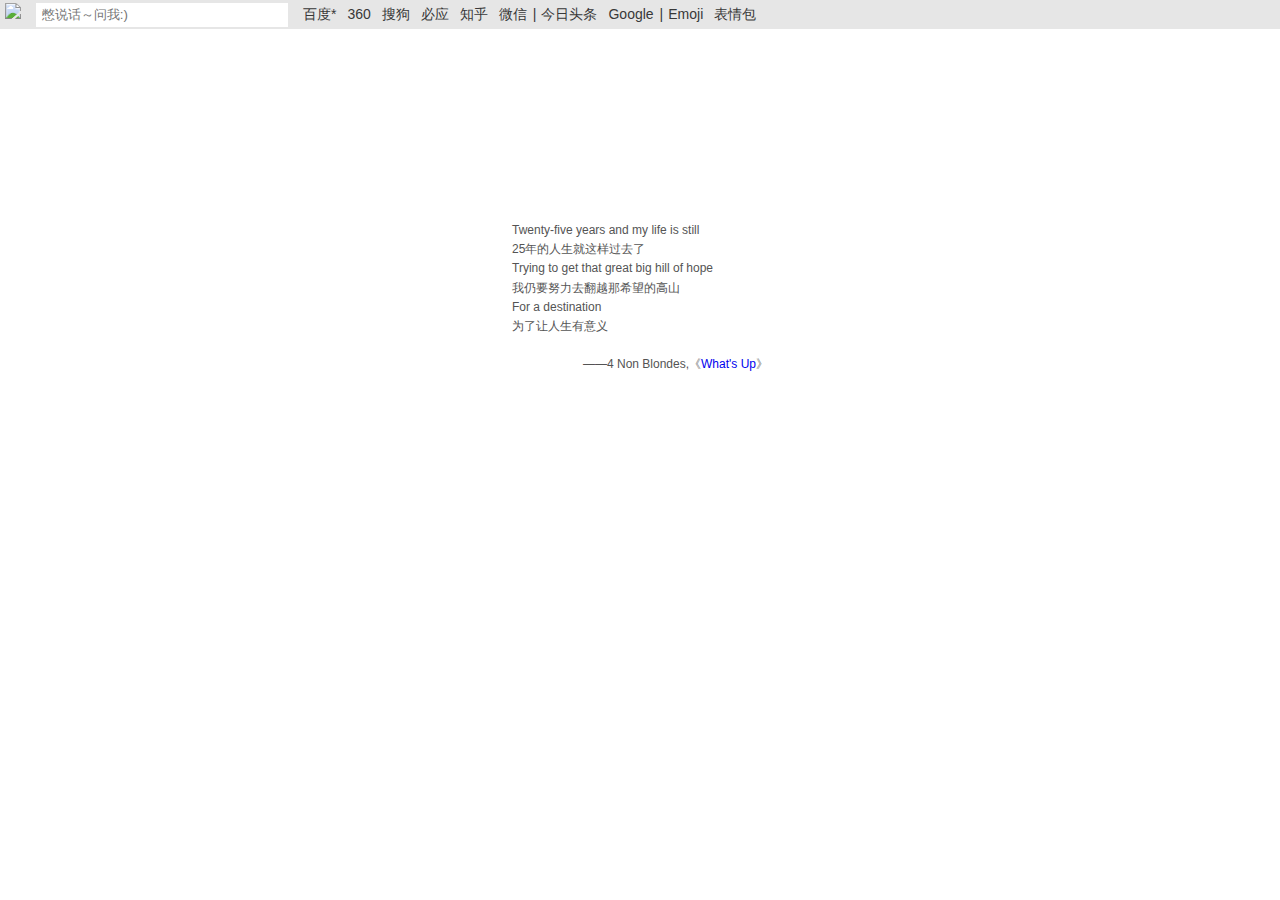
==== index.html @ e198e601 "Add files via upload" ====
<html>

<head>
  <meta http-equiv="Content-Type" content="text/html; charset=UTF-8" />
  <title>搜索助手 - 爱笔头</title>
  <meta name="keywords" content="聚合搜索,多重搜索,百度搜索,360搜索,搜狗搜索,必应搜索,今日头条" />
  <meta name="description" content="爱笔头搜索助手，聚合了百度搜索、360搜索、搜狗搜索、必应搜索，能快速在多个搜索引擎切换。网址：hao.aibitou.com" />
  <meta name="viewport" content="width=device-width" />
  <meta name="viewport" content="width=device-width, initial-scale=1.0, minimum-scale=1.0, maximum-scale=1.0, user-scalable=no" />
  <link rel="shortcut icon" href="http://aibitou.qiniudn.com/favicon.ico" type="image/x-icon" />
  <link rel="stylesheet" type="text/css" href="./static/css/index.css">
  <link rel="dns-prefetch" href="http://allsearch.vip" />
  <link rel="dns-prefetch" href="http://home.allsearch.vip" />
  <link rel="dns-prefetch" href="https://s9.cnzz.com/" />
  <link rel="dns-prefetch" href="http://hm.baidu.com" />
  <link rel="dns-prefetch" href="https://www.baidu.com" />
  <link rel="dns-prefetch" href="https://www.so.com/" />
  <link rel="dns-prefetch" href="https://www.sogou.com" />
  <link rel="dns-prefetch" href="http://www.ubiaoqing.com/" />
  <link rel="dns-prefetch" href="http://allsearch.vip/api/bingimg/img.php" />
  <script type="text/javascript" src="./static/js/index.js" charset="UTF-8"></script>
  <script src="./static/js/instantclick.min.js" data-no-instant></script>
  <script data-no-instant>
  InstantClick.init();
  </script>
</head>

<body onload="setDefaultEngine()">
  <div class="nv">
    <div class="logo">
      <img src="http://aibitou.qiniudn.com/logo.png" />
      <!--      <li style="font-size:18px; line-height: 28px; width: 100px; text-align: right;"><a href="main.html" target="iframe" title="首页"><strong>搜索助手</strong></a></li>-->
    </div>
    <ul>
      <div style="display:none">
        <li><a href="http://www.baidu.com/s?wd=谷歌可访问ip" id="mylink" target="iframe">搜索</a></li>
      </div>
      <li>
        <input type="text" class="input" name="keyword" size="40" id="keyword" onkeypress="return captureKeys(event);" placeholder=" 憋说话～问我:)" />
      </li>
      <li><a href="#" id="baidu_txt" onclick="submit_query('baidu_txt')">百度</a></li>
      <li><a href="#" id="360_txt" onclick="submit_query('360_txt')">360</a></li>
      <li><a href="#" id="sougou_txt" onclick="submit_query('sougou_txt')">搜狗</a></li>
      <li><a href="#" id="bing_txt" onclick="submit_query('bing_txt')">必应</a></li>
      <li><a href="#" id="zhihu_txt" onclick="submit_query('zhihu_txt')">知乎</a></li>
      <li><a href="#" id="weixin_txt" onclick="submit_query('weixin_txt')">微信</a></li>
      <li>|</li>
      <li><a href="#" id="toutiao_txt" onclick="submit_query('toutiao_txt')">今日头条</a></li>
      <!--<li><a href="#" id="weibo_txt" onclick="submit_query('weibo_txt')">微博</a></li>-->
      <!--<li><a href="#" id="chinaso_txt" onclick="submit_query('chinaso_txt')">国搜</a></li>-->
      <li><a href="http://google.allsearch.vip/" target="iframe">Google</a></li>
      <li>|</li>
      <li><a href="./emoji.html" target="iframe">Emoji</a></li>
      <li><a href="#" id="biaoqing_txt" onclick="submit_query('biaoqing_txt')">表情包</a></li>
    </ul>
    <div class="time">
      <span><div id="jnkc" class="hide"></div></span>
    </div>
  </div>
  <iframe src="main.html" name="iframe" frameborder="0" width="100%" height="95%" sandbox="allow-same-origin allow-scripts allow-popups allow-forms allow-pointer-lock"></iframe>
  <script>
  setInterval("jnkc.innerHTML=new Date().toLocaleString()+' 周'+'日一二三四五六'.charAt(new Date().getDay());", 1000);
  </script>
</body>

</html>
---- static/css/index.css ----
@utf-8

html,
body {
  height: 100%;
  color: #383838;
  font-size: 16px;
  /*    background-image: url(./static/images/bg_body.jpg);
  background-color: rgba(255,255,255,0.5);*/
}

ul,
select {
  margin: 0;
  padding: 0;
}

li {
  list-style: none;
}

body {
  font: normal 12px/1.5 Arial, Helvetica, sans-serif;
  margin: 0;
  color: #383838;
}

a:link,
a:visited {
  text-decoration: none;
}

.logo {
  float: left;
  margin: 3px 5px;
}

.time {
  float: right;
  font-size: 14px;
  line-height: 16px;
  margin: 6px 20px;
}

.nv {
  width: 100%;
  overflow: hidden;
  background-color: #E6E6E6;
}

.nv ul li {
  float: left;
  line-height: 28px;
  font-size: 14px;
  text-align: center;
}

.nv ul li .input {
  height: 24px;
  width: 252px;
  margin: 2px 10px;
  border: 0px solid #ffffff;
}

.nv ul li a {
  -webkit-transition: all 0.5s;
  -moz-transition: all 0.5s;
  -ms-transition: all 0.5s;
  -o-transition: all 0.5s;
  color: #383838;
  padding: 5px 5px 5px 5px;
  // background: #ABABAB;
  margin-right: 1px;
}

.nv ul li a:hover {
  color: #000000;
  background: #fff;
}




/* main */
.main {
  width: 100%;
}
.main p {
  line-height: 160%;
  margin: 15% 40%;
  color: #545454;
  display: block; 
}


@media only screen and (min-width:320px) and (max-width:580px) {
  .nv ul li a {
    padding: 5px 6px;
  }
}

@media only screen and (min-width:0px) and (max-width:1000px) {
  .nv,
  #footer {
    width: 100%;
  }
  .hide,
  .hideall,
  .pcmobilefuli {
    display: none;
  }
}
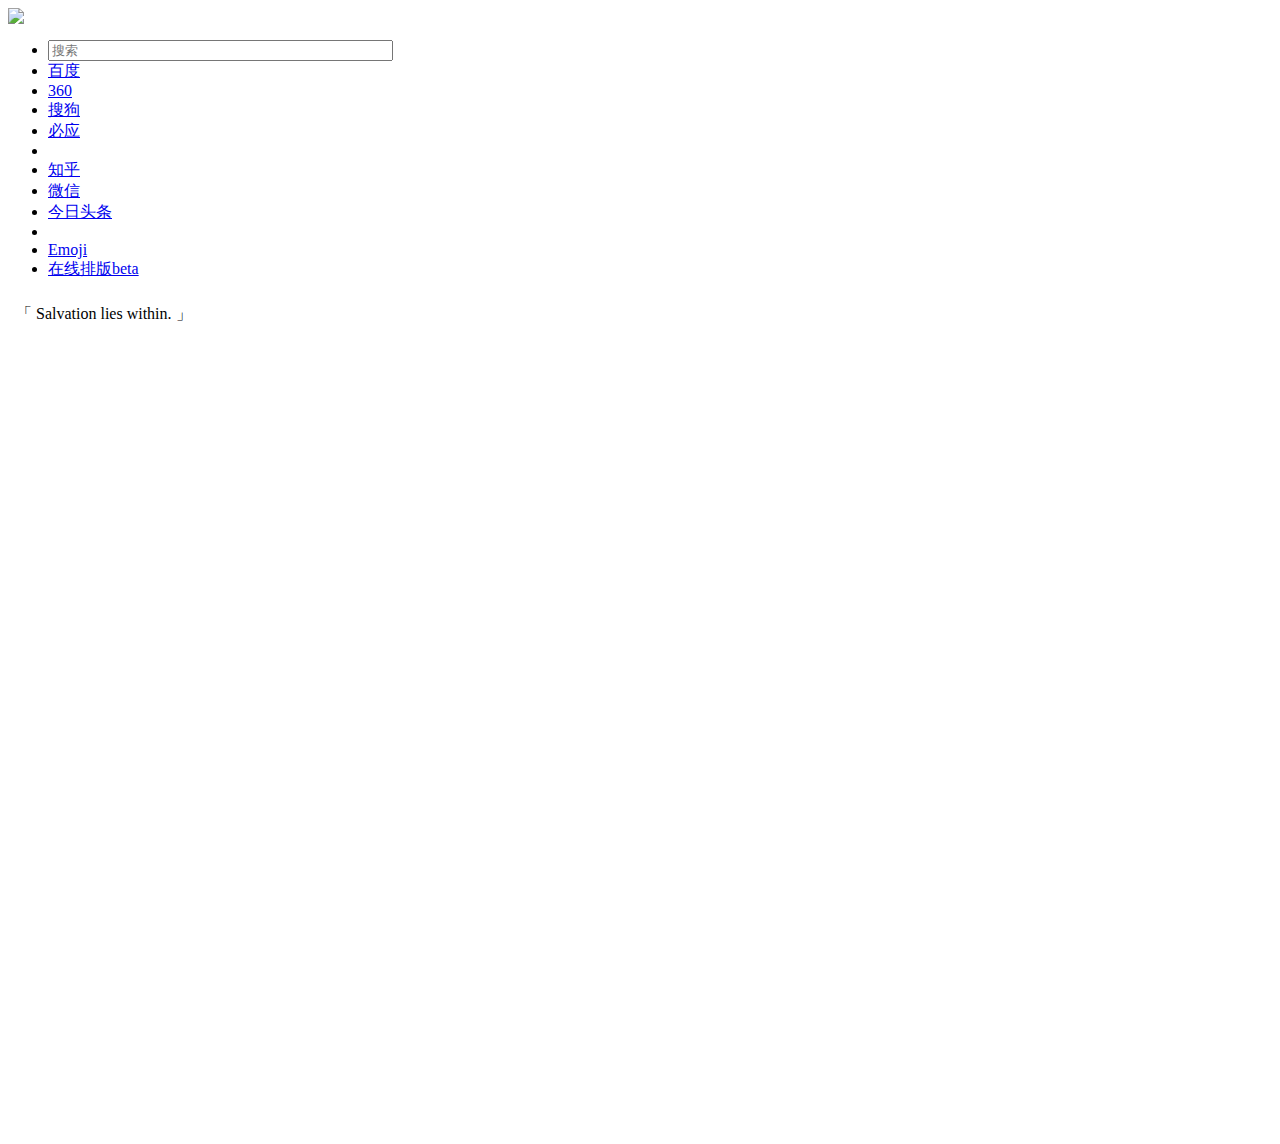
==== commit 604f54ca: "Add files via upload" ====
--- a/index.html
+++ b/index.html
@@ -1,66 +1,69 @@
 <html>
-
 <head>
-  <meta http-equiv="Content-Type" content="text/html; charset=UTF-8" />
-  <title>搜索助手 - 爱笔头</title>
-  <meta name="keywords" content="聚合搜索,多重搜索,百度搜索,360搜索,搜狗搜索,必应搜索,今日头条" />
-  <meta name="description" content="爱笔头搜索助手，聚合了百度搜索、360搜索、搜狗搜索、必应搜索，能快速在多个搜索引擎切换。网址：hao.aibitou.com" />
-  <meta name="viewport" content="width=device-width" />
-  <meta name="viewport" content="width=device-width, initial-scale=1.0, minimum-scale=1.0, maximum-scale=1.0, user-scalable=no" />
-  <link rel="shortcut icon" href="http://aibitou.qiniudn.com/favicon.ico" type="image/x-icon" />
-  <link rel="stylesheet" type="text/css" href="./static/css/index.css">
-  <link rel="dns-prefetch" href="http://allsearch.vip" />
-  <link rel="dns-prefetch" href="http://home.allsearch.vip" />
-  <link rel="dns-prefetch" href="https://s9.cnzz.com/" />
-  <link rel="dns-prefetch" href="http://hm.baidu.com" />
-  <link rel="dns-prefetch" href="https://www.baidu.com" />
-  <link rel="dns-prefetch" href="https://www.so.com/" />
-  <link rel="dns-prefetch" href="https://www.sogou.com" />
-  <link rel="dns-prefetch" href="http://www.ubiaoqing.com/" />
-  <link rel="dns-prefetch" href="http://allsearch.vip/api/bingimg/img.php" />
-  <script type="text/javascript" src="./static/js/index.js" charset="UTF-8"></script>
-  <script src="./static/js/instantclick.min.js" data-no-instant></script>
-  <script data-no-instant>
-  InstantClick.init();
-  </script>
+<meta http-equiv="Content-Type" content="text/html; charset=UTF-8" />
+<title>搜索助手 - 爱笔头</title>
+<meta name="keywords" content="聚合搜索,多重搜索,百度搜索,360搜索,搜狗搜索,必应搜索,今日头条" />
+<meta name="description" content="爱笔头搜索助手，聚合了百度搜索、360搜索、搜狗搜索、必应搜索，能快速在多个搜索引擎切换。网址：hao.aibitou.com" />
+<meta name="viewport" content="width=device-width" />
+<meta name="viewport" content="width=device-width, initial-scale=1.0, minimum-scale=1.0, maximum-scale=1.0, user-scalable=no" />
+<link rel="shortcut icon" href="http://aibitou.qiniudn.com/favicon.ico" type="image/x-icon" />
+<link rel="stylesheet" type="text/css" href="http://aibitou.qiniudn.com/static/css/index.css">
+<link rel="dns-prefetch" href="https://www.baidu.com" />
+<link rel="dns-prefetch" href="https://www.so.com" />
+<link rel="dns-prefetch" href="http://www.sogou.com" />
+<link rel="dns-prefetch" href="http://cn.bing.com" />
+<link rel="dns-prefetch" href="https://www.zhihu.com" />
+<link rel="dns-prefetch" href="http://www.toutiao.com" />
+<link rel="dns-prefetch" href="http://zhihu.sogou.com" />
+<link rel="dns-prefetch" href="http://weixin.sogou.com" />
+<script type="text/javascript" src="http://aibitou.qiniudn.com/static/js/index.js" charset="UTF-8"></script>
+<script src="http://aibitou.qiniudn.com/static/js/instantclick.min.js" data-no-instant></script>
+<script data-no-instant>
+InstantClick.init();
+</script>
 </head>
-
 <body onload="setDefaultEngine()">
-  <div class="nv">
-    <div class="logo">
-      <img src="http://aibitou.qiniudn.com/logo.png" />
-      <!--      <li style="font-size:18px; line-height: 28px; width: 100px; text-align: right;"><a href="main.html" target="iframe" title="首页"><strong>搜索助手</strong></a></li>-->
+<div class="nv">
+  <a href="./index.html" class="logo">
+    <img src="http://aibitou.qiniudn.com/logo.png" />
+    <!--      <li style="font-size:18px; line-height: 28px; width: 100px; text-align: right;"><a href="main.html" target="iframe" title="首页"><strong>搜索助手</strong></a></li>-->
+  </a>
+  <ul>
+    <div style="display:none">
+      <li><a href="#" id="mylink" target="iframe">搜索</a></li>
     </div>
-    <ul>
-      <div style="display:none">
-        <li><a href="http://www.baidu.com/s?wd=谷歌可访问ip" id="mylink" target="iframe">搜索</a></li>
-      </div>
-      <li>
-        <input type="text" class="input" name="keyword" size="40" id="keyword" onkeypress="return captureKeys(event);" placeholder=" 憋说话～问我:)" />
-      </li>
-      <li><a href="#" id="baidu_txt" onclick="submit_query('baidu_txt')">百度</a></li>
-      <li><a href="#" id="360_txt" onclick="submit_query('360_txt')">360</a></li>
-      <li><a href="#" id="sougou_txt" onclick="submit_query('sougou_txt')">搜狗</a></li>
-      <li><a href="#" id="bing_txt" onclick="submit_query('bing_txt')">必应</a></li>
-      <li><a href="#" id="zhihu_txt" onclick="submit_query('zhihu_txt')">知乎</a></li>
-      <li><a href="#" id="weixin_txt" onclick="submit_query('weixin_txt')">微信</a></li>
-      <li>|</li>
-      <li><a href="#" id="toutiao_txt" onclick="submit_query('toutiao_txt')">今日头条</a></li>
-      <!--<li><a href="#" id="weibo_txt" onclick="submit_query('weibo_txt')">微博</a></li>-->
-      <!--<li><a href="#" id="chinaso_txt" onclick="submit_query('chinaso_txt')">国搜</a></li>-->
-      <li><a href="http://google.allsearch.vip/" target="iframe">Google</a></li>
-      <li>|</li>
-      <li><a href="./emoji.html" target="iframe">Emoji</a></li>
-      <li><a href="#" id="biaoqing_txt" onclick="submit_query('biaoqing_txt')">表情包</a></li>
-    </ul>
-    <div class="time">
-      <span><div id="jnkc" class="hide"></div></span>
-    </div>
+    <li>
+      <input type="text" class="input" name="keyword" size="40" id="keyword" onkeypress="return captureKeys(event);" placeholder="搜索" />
+    </li>
+    <li><a href="#" id="baidu_txt" onclick="submit_query('baidu_txt')">百度</a></li>
+    <li><a href="#" id="360_txt" onclick="submit_query('360_txt')">360</a></li>
+    <li><a href="#" id="sougou_txt" onclick="submit_query('sougou_txt')">搜狗</a></li>
+    <li><a href="#" id="bing_txt" onclick="submit_query('bing_txt')">必应</a></li>
+    <li class="gap"></li>
+    <li><a href="#" id="zhihu_txt" onclick="submit_query('zhihu_txt')">知乎</a></li>
+    <li><a href="#" id="weixin_txt" onclick="submit_query('weixin_txt')">微信</a></li>
+    <li><a href="#" id="toutiao_txt" onclick="submit_query('toutiao_txt')">今日头条</a></li>
+    <li class="gap"></li>
+    <li><a href="./emoji.html" target="iframe">Emoji</a></li>
+    <!--<li><a href="#" id="biaoqing_txt" onclick="submit_query('biaoqing_txt')">表情包</a></li>-->    
+    <li><a href="./pb.html" target="_blank">在线排版beta</a></li>
+  </ul>
+  <div class="time">
+    <span><div id="jnkc" class="hide"></div></span>
   </div>
-  <iframe src="main.html" name="iframe" frameborder="0" width="100%" height="95%" sandbox="allow-same-origin allow-scripts allow-popups allow-forms allow-pointer-lock"></iframe>
-  <script>
-  setInterval("jnkc.innerHTML=new Date().toLocaleString()+' 周'+'日一二三四五六'.charAt(new Date().getDay());", 1000);
-  </script>
+</div>
+<iframe src="main.html" name="iframe" frameborder="0" width="100%" height="95%" sandbox="allow-same-origin allow-scripts allow-popups allow-forms allow-pointer-lock"></iframe>
+<script>
+setInterval("jnkc.innerHTML=new Date().toLocaleString()+' 周'+'日一二三四五六'.charAt(new Date().getDay());", 1000);
+</script>
+<script>
+var _hmt = _hmt || [];
+(function() {
+  var hm = document.createElement("script");
+  hm.src = "https://hm.baidu.com/hm.js?e29cabdf029fd6a5a3b9b99aaf384434";
+  var s = document.getElementsByTagName("script")[0]; 
+  s.parentNode.insertBefore(hm, s);
+})();
+</script>
 </body>
-
 </html>
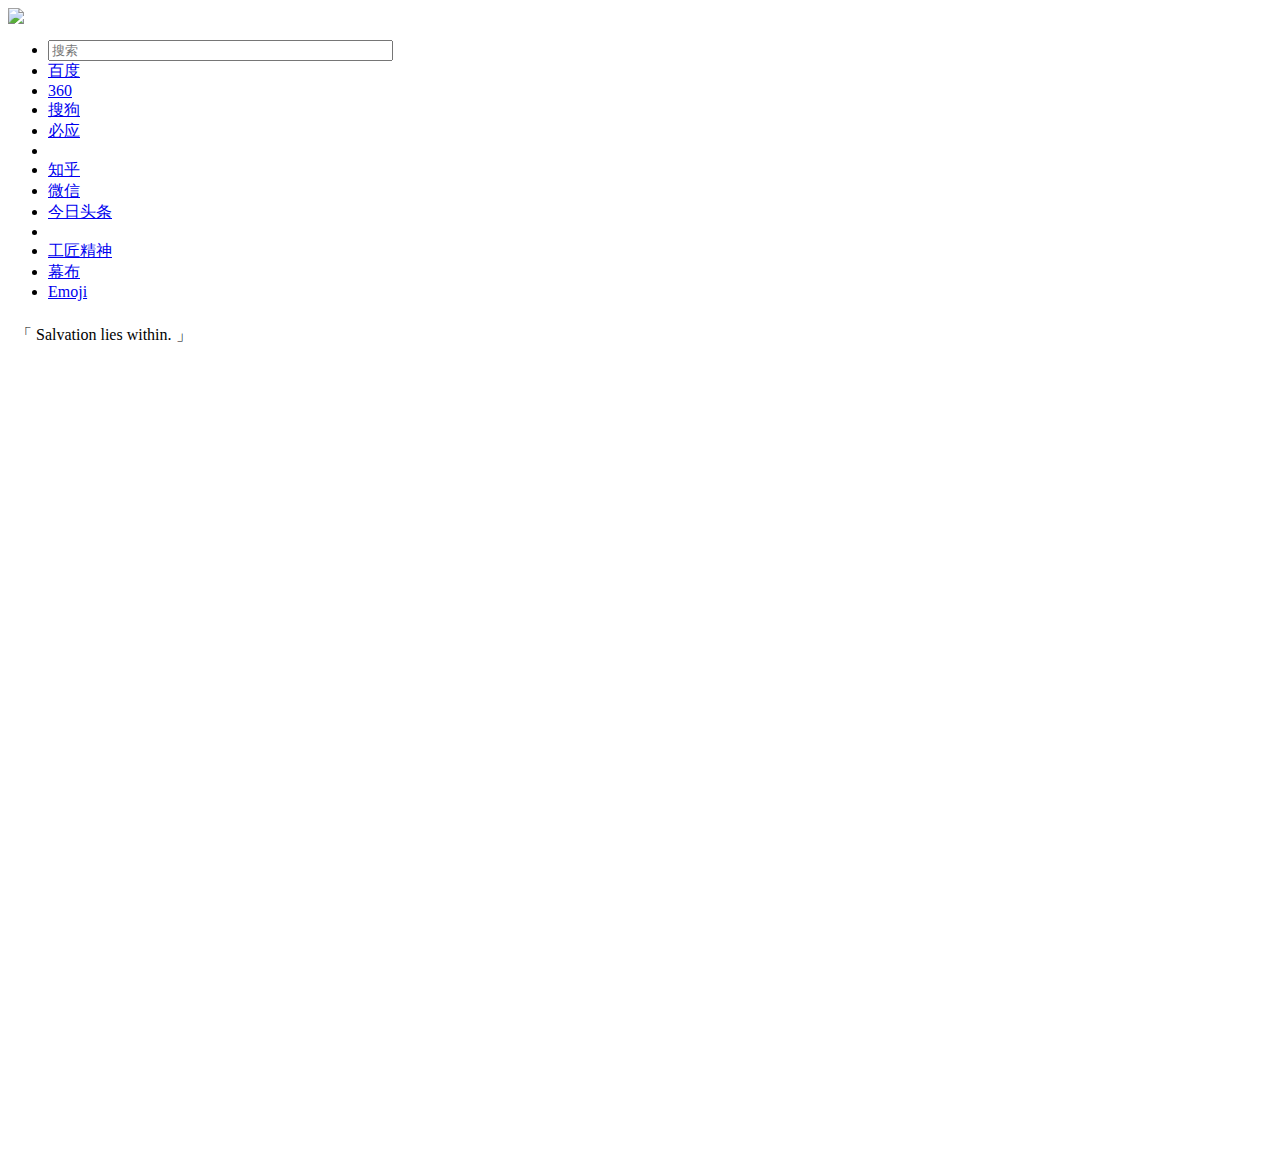
==== commit 5958ec70: "Update index.html" ====
--- a/index.html
+++ b/index.html
@@ -44,9 +44,11 @@
     <li><a href="#" id="weixin_txt" onclick="submit_query('weixin_txt')">微信</a></li>
     <li><a href="#" id="toutiao_txt" onclick="submit_query('toutiao_txt')">今日头条</a></li>
     <li class="gap"></li>
+    <li><a href="https://workflowy.com/s/Gz22.gGo2zzMG26" target="_blank">工匠精神</a></li>
+    <li><a href="https://mubu.com/doc/k5Vx0Anl7" target="_blank">幕布</a></li>
     <li><a href="./emoji.html" target="iframe">Emoji</a></li>
     <!--<li><a href="#" id="biaoqing_txt" onclick="submit_query('biaoqing_txt')">表情包</a></li>-->    
-    <li><a href="./pb.html" target="_blank">在线排版beta</a></li>
+    <!--<li><a href="./pb.html" target="_blank">在线排版beta</a></li>-->
   </ul>
   <div class="time">
     <span><div id="jnkc" class="hide"></div></span>
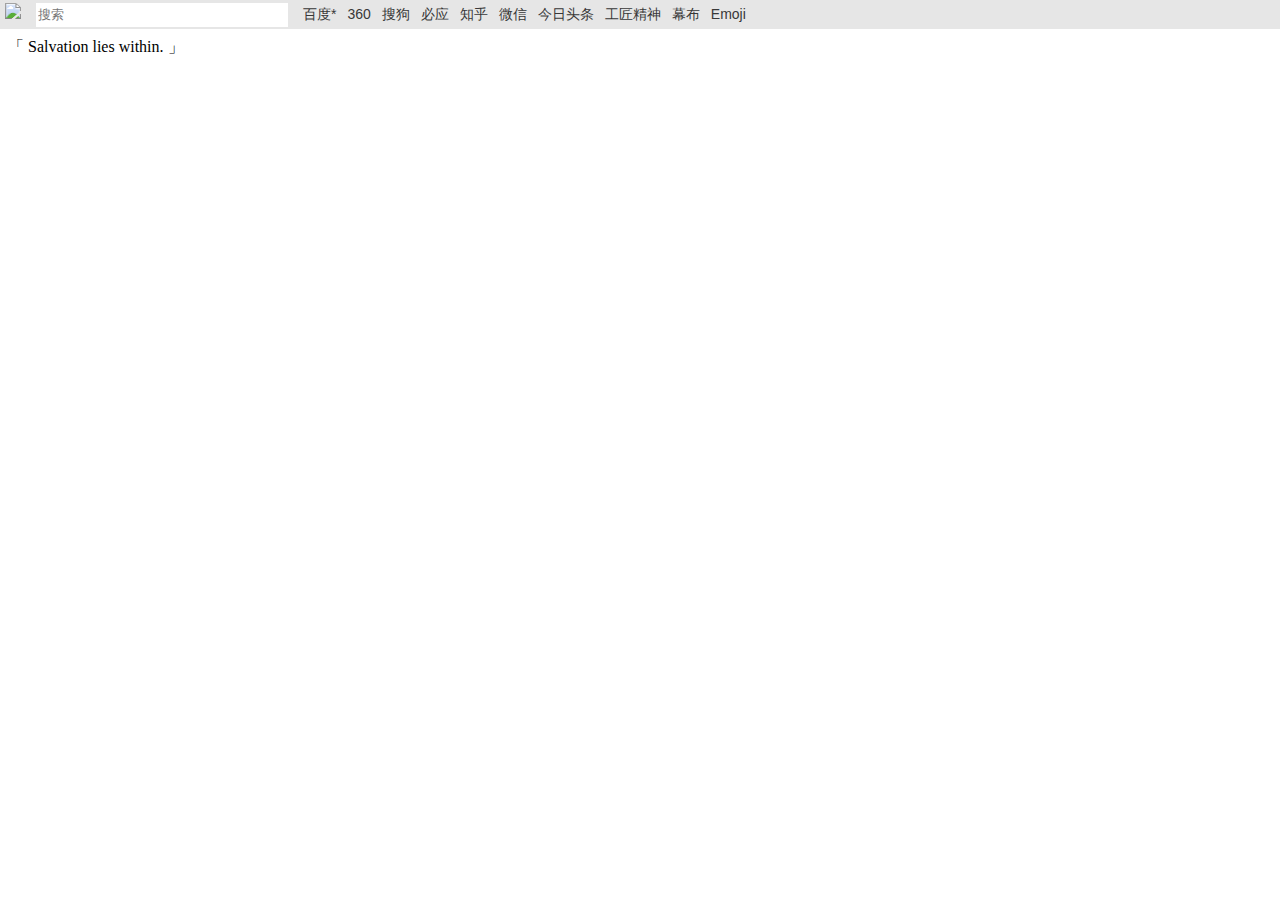
==== commit 19271ef4: "Update index.html" ====
--- a/index.html
+++ b/index.html
@@ -6,8 +6,8 @@
 <meta name="description" content="爱笔头搜索助手，聚合了百度搜索、360搜索、搜狗搜索、必应搜索，能快速在多个搜索引擎切换。网址：hao.aibitou.com" />
 <meta name="viewport" content="width=device-width" />
 <meta name="viewport" content="width=device-width, initial-scale=1.0, minimum-scale=1.0, maximum-scale=1.0, user-scalable=no" />
-<link rel="shortcut icon" href="http://aibitou.qiniudn.com/favicon.ico" type="image/x-icon" />
-<link rel="stylesheet" type="text/css" href="http://aibitou.qiniudn.com/static/css/index.css">
+<link rel="shortcut icon" href="./images/favicon.ico" type="image/x-icon" />
+<link rel="stylesheet" type="text/css" href="./static/css/index.css">
 <link rel="dns-prefetch" href="https://www.baidu.com" />
 <link rel="dns-prefetch" href="https://www.so.com" />
 <link rel="dns-prefetch" href="http://www.sogou.com" />
@@ -16,8 +16,8 @@
 <link rel="dns-prefetch" href="http://www.toutiao.com" />
 <link rel="dns-prefetch" href="http://zhihu.sogou.com" />
 <link rel="dns-prefetch" href="http://weixin.sogou.com" />
-<script type="text/javascript" src="http://aibitou.qiniudn.com/static/js/index.js" charset="UTF-8"></script>
-<script src="http://aibitou.qiniudn.com/static/js/instantclick.min.js" data-no-instant></script>
+<script type="text/javascript" src="./static/js/index.js" charset="UTF-8"></script>
+<script src="./static/js/instantclick.min.js" data-no-instant></script>
 <script data-no-instant>
 InstantClick.init();
 </script>
@@ -25,7 +25,7 @@
 <body onload="setDefaultEngine()">
 <div class="nv">
   <a href="./index.html" class="logo">
-    <img src="http://aibitou.qiniudn.com/logo.png" />
+    <img src="./images/logo.png" />
     <!--      <li style="font-size:18px; line-height: 28px; width: 100px; text-align: right;"><a href="main.html" target="iframe" title="首页"><strong>搜索助手</strong></a></li>-->
   </a>
   <ul>
@@ -48,7 +48,6 @@
     <li><a href="https://mubu.com/doc/k5Vx0Anl7" target="_blank">幕布</a></li>
     <li><a href="./emoji.html" target="iframe">Emoji</a></li>
     <!--<li><a href="#" id="biaoqing_txt" onclick="submit_query('biaoqing_txt')">表情包</a></li>-->    
-    <!--<li><a href="./pb.html" target="_blank">在线排版beta</a></li>-->
   </ul>
   <div class="time">
     <span><div id="jnkc" class="hide"></div></span>
@@ -58,14 +57,5 @@
 <script>
 setInterval("jnkc.innerHTML=new Date().toLocaleString()+' 周'+'日一二三四五六'.charAt(new Date().getDay());", 1000);
 </script>
-<script>
-var _hmt = _hmt || [];
-(function() {
-  var hm = document.createElement("script");
-  hm.src = "https://hm.baidu.com/hm.js?e29cabdf029fd6a5a3b9b99aaf384434";
-  var s = document.getElementsByTagName("script")[0]; 
-  s.parentNode.insertBefore(hm, s);
-})();
-</script>
 </body>
 </html>
--- a/static/css/index.css
+++ b/static/css/index.css
@@ -0,0 +1,112 @@
+@utf-8
+
+html,
+body {
+  height: 100%;
+  color: #383838;
+  font-size: 16px;
+  /*    background-image: url(./static/images/bg_body.jpg);
+  background-color: rgba(255,255,255,0.5);*/
+}
+
+ul,
+select {
+  margin: 0;
+  padding: 0;
+}
+
+li {
+  list-style: none;
+}
+
+body {
+  font: normal 12px/1.5 Arial, Helvetica, sans-serif;
+  margin: 0;
+  color: #383838;
+}
+
+a:link,
+a:visited {
+  text-decoration: none;
+}
+
+.logo {
+  float: left;
+  margin: 3px 5px;
+}
+
+.time {
+  float: right;
+  font-size: 14px;
+  line-height: 16px;
+  margin: 6px 20px;
+}
+
+.nv {
+  width: 100%;
+  overflow: hidden;
+  background-color: #E6E6E6;
+}
+
+.nv ul li {
+  float: left;
+  line-height: 28px;
+  font-size: 14px;
+  text-align: center;
+}
+
+.nv ul li .input {
+  height: 24px;
+  width: 252px;
+  margin: 2px 10px;
+  border: 0px solid #ffffff;
+}
+
+.nv ul li a {
+  -webkit-transition: all 0.5s;
+  -moz-transition: all 0.5s;
+  -ms-transition: all 0.5s;
+  -o-transition: all 0.5s;
+  color: #383838;
+  padding: 5px 5px 5px 5px;
+  // background: #ABABAB;
+  margin-right: 1px;
+}
+
+.nv ul li a:hover {
+  color: #000000;
+  background: #fff;
+}
+
+
+
+
+/* main */
+.main {
+  width: 100%;
+}
+.main p {
+  line-height: 160%;
+  margin: 15% 40%;
+  color: #545454;
+  display: block; 
+}
+
+
+@media only screen and (min-width:320px) and (max-width:580px) {
+  .nv ul li a {
+    padding: 5px 6px;
+  }
+}
+
+@media only screen and (min-width:0px) and (max-width:1000px) {
+  .nv,
+  #footer {
+    width: 100%;
+  }
+  .hide,
+  .hideall,
+  .pcmobilefuli {
+    display: none;
+  }
+}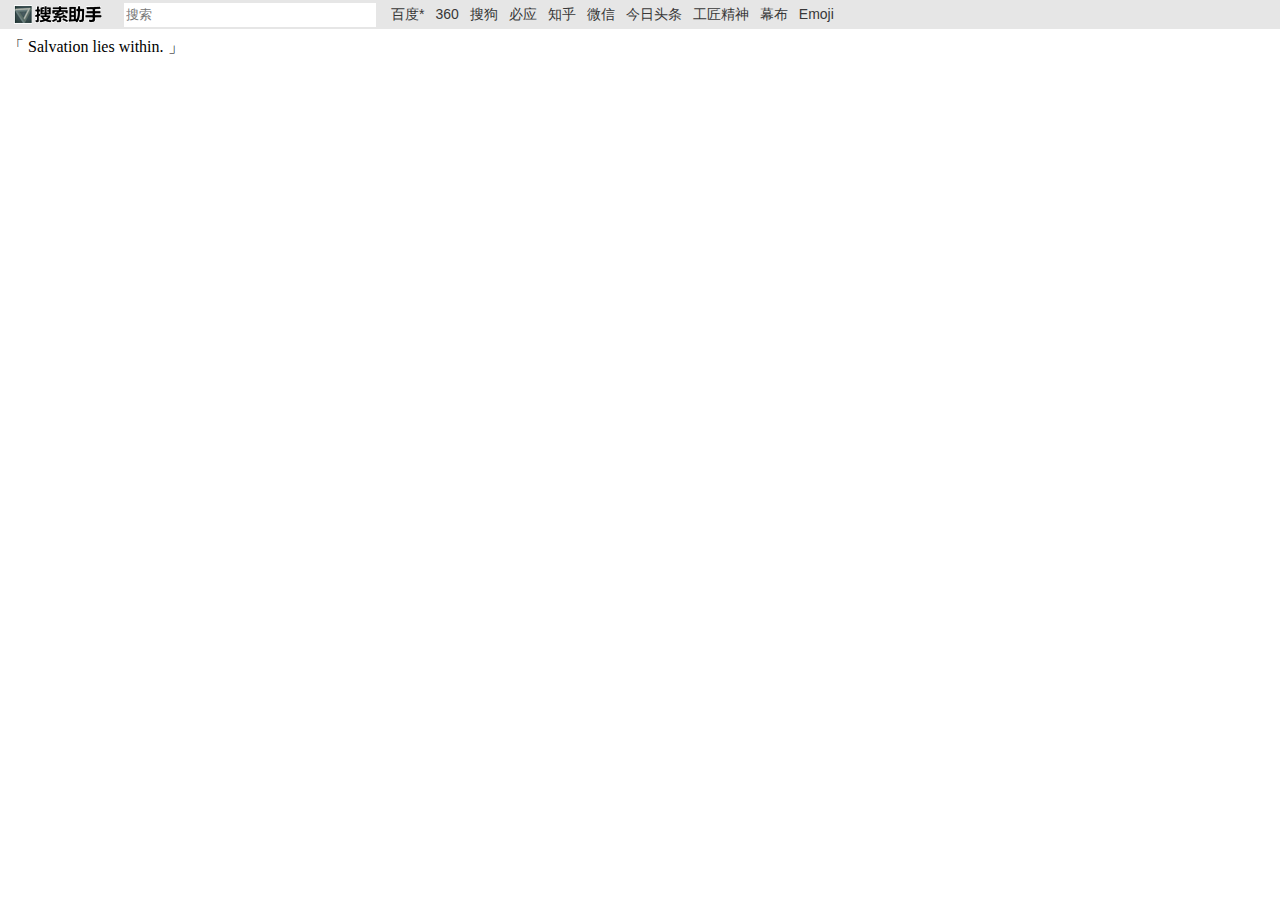
==== commit c2913662: "Update index.html" ====
--- a/index.html
+++ b/index.html
@@ -6,7 +6,7 @@
 <meta name="description" content="爱笔头搜索助手，聚合了百度搜索、360搜索、搜狗搜索、必应搜索，能快速在多个搜索引擎切换。网址：hao.aibitou.com" />
 <meta name="viewport" content="width=device-width" />
 <meta name="viewport" content="width=device-width, initial-scale=1.0, minimum-scale=1.0, maximum-scale=1.0, user-scalable=no" />
-<link rel="shortcut icon" href="./images/favicon.ico" type="image/x-icon" />
+<link rel="shortcut icon" href="./static/favicon.ico" type="image/x-icon" />
 <link rel="stylesheet" type="text/css" href="./static/css/index.css">
 <link rel="dns-prefetch" href="https://www.baidu.com" />
 <link rel="dns-prefetch" href="https://www.so.com" />
@@ -25,7 +25,7 @@
 <body onload="setDefaultEngine()">
 <div class="nv">
   <a href="./index.html" class="logo">
-    <img src="./images/logo.png" />
+    <img src="./static/logo.png" />
     <!--      <li style="font-size:18px; line-height: 28px; width: 100px; text-align: right;"><a href="main.html" target="iframe" title="首页"><strong>搜索助手</strong></a></li>-->
   </a>
   <ul>
